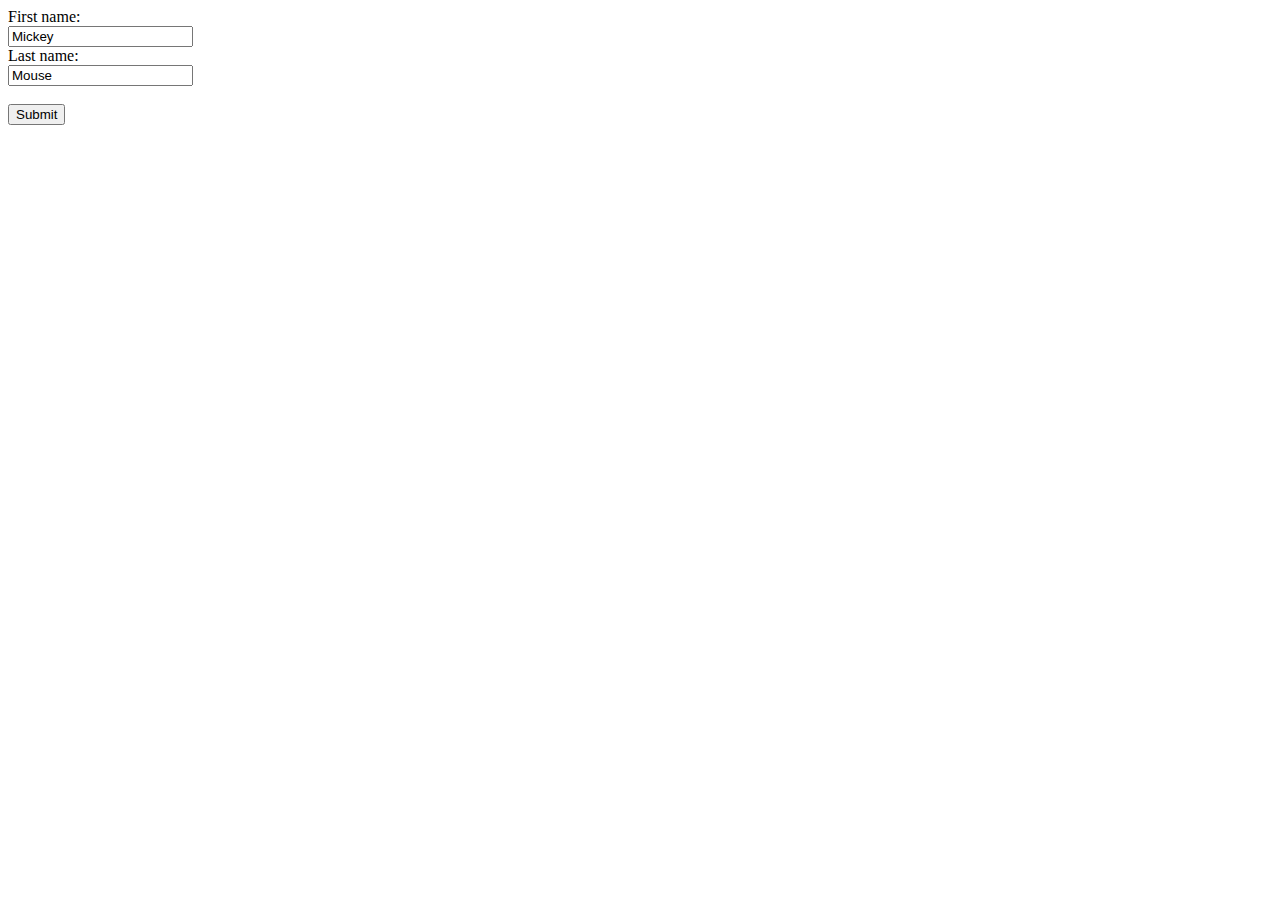
==== Lab 1/index.html @ c71e359d "Initial commit - first laboratory" ====
<!DOCTYPE html>
<html>
	<head>
		<title>Laborator 1</title>
	</head>
	<body>
		<form action="/action_page.php">
		  	First name:<br>
		  	<input type="text" name="firstname" value="Mickey">
		  	<br>
		  	Last name:<br>
		  	<input type="text" name="lastname" value="Mouse">
		  	<br><br>
		  	<input type="submit" value="Submit">
		</form> 
	</body>
</html>
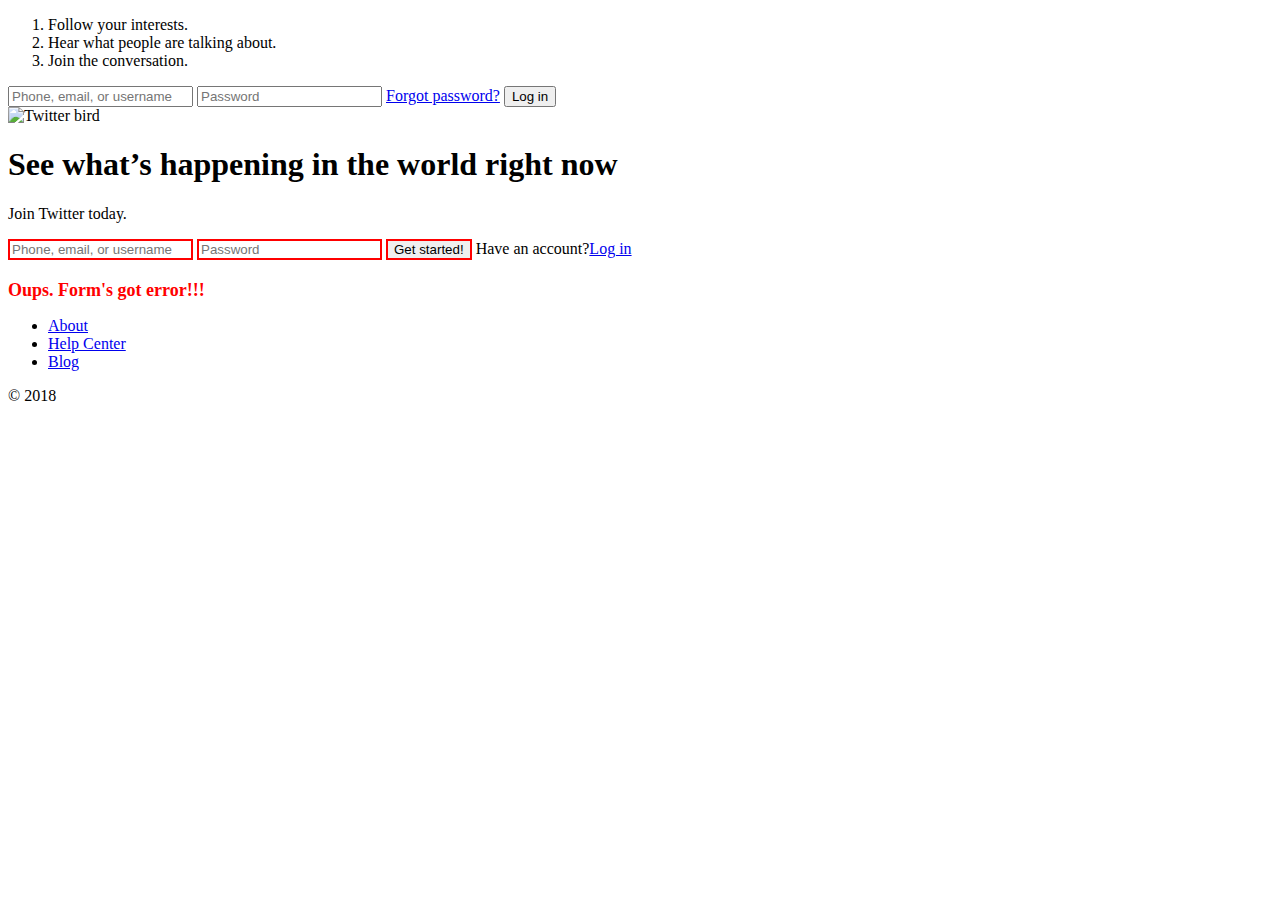
==== commit 4c330d43: "Tema 1.0" ====
--- a/Lab 1/index.html
+++ b/Lab 1/index.html
@@ -1,17 +1,50 @@
 <!DOCTYPE html>
-<html>
-	<head>
-		<title>Laborator 1</title>
-	</head>
-	<body>
-		<form action="/action_page.php">
-		  	First name:<br>
-		  	<input type="text" name="firstname" value="Mickey">
-		  	<br>
-		  	Last name:<br>
-		  	<input type="text" name="lastname" value="Mouse">
-		  	<br><br>
-		  	<input type="submit" value="Submit">
-		</form> 
-	</body>
-</html>+<html lang="en">
+    <head>
+        <title> Twitter </title>
+        <meta charset="UTF-8">
+        <link rel="stylesheet" type="text/css" href="style.css">
+    </head>
+    <body>
+        <section>
+            <ol>
+                <li>Follow your interests.</li>
+                <li>Hear what people are talking about.</li>
+                <li>Join the conversation.</li>
+            </ol>
+        </section>
+        <section>
+            <form action="server.php" method="POST">
+                <input type="text" placeholder="Phone, email, or username">
+                <input type="password" placeholder="Password">
+                <a href="#">Forgot password?</a>
+                <input type="submit" value="Log in">
+            </form>
+            <form class="form-error">
+                <img src="http://icons.iconarchive.com/icons/uiconstock/socialmedia/256/Twitter-icon.png" alt="Twitter bird">
+                <h1>See what’s happening in the world right now</h1>
+                <p>Join Twitter today.</p>
+                <input type="text" placeholder="Phone, email, or username">
+                <input type="password" placeholder="Password">
+                <input type="submit" value="Get started!">
+                <span>Have an account?</span><a href="#">Log in</a>    
+            </form>
+        </section>
+        <footer>
+            <nav>
+                <ul>
+                    <li>
+                        <a href="#">About</a>
+                    </li>
+                    <li>
+                        <a href="#">Help Center</a>
+                    </li>
+                    <li>
+                        <a href="#">Blog</a>
+                    </li>
+                </ul>
+                <span>&copy; 2018</span>
+            </nav>
+        </footer>
+    </body>
+</html>
--- a/Lab 1/style.css
+++ b/Lab 1/style.css
@@ -0,0 +1,12 @@
+.form-error input {
+	border: 2px solid #ff0000;
+}
+
+.form-error::after {
+	display: block;
+	margin-top: 20px;
+	content: "Oups. Form's got error!!!";
+	color: #ff0000;
+	font-size: 18px;
+	font-weight: bold;
+}